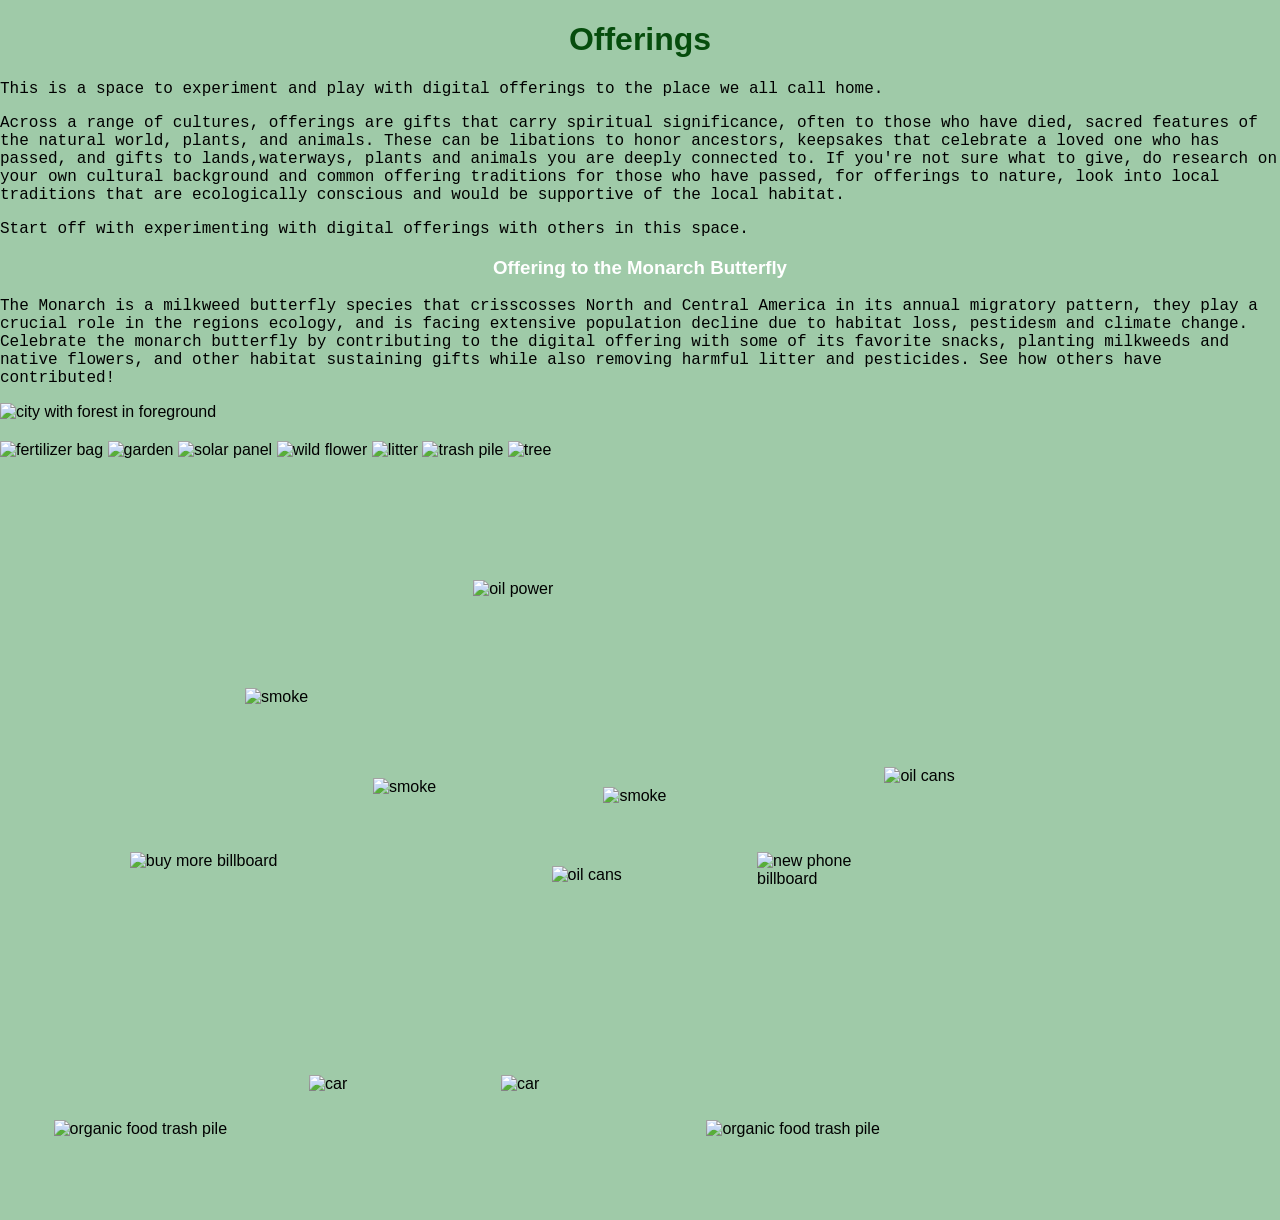
==== index.html @ 72714cf6 "Rename offerings2.html to index.html" ====
<!DOCTYPE html>
<html>
<head>
    <title>Offerings </title>
    <link rel="stylesheet" href="off2.css">
</head>
<body can-mirror>
<h1>Offerings</h1>
<p> This is a space to experiment and play with digital offerings to the place we all call home. </p>
<p>Across a range of cultures, offerings are gifts that carry spiritual significance, often to those who have died, sacred features of the natural world, plants, and animals. These can be libations to honor ancestors, keepsakes that celebrate a loved one who has passed, and gifts to lands,waterways, plants and animals you are deeply connected to. If you're not sure what to give, do research on your own cultural background and common offering traditions for those who have passed, for offerings to nature, look into local traditions that are ecologically conscious and would be supportive of the local habitat.  </p>
<p> Start off with experimenting with digital offerings with others in this space. </p>
<h3> Offering to the Monarch Butterfly</h3>
<p> The Monarch is a milkweed butterfly species that crisscosses North and Central America in its annual migratory pattern, they play a crucial role in the regions ecology, and is facing extensive population decline due to habitat loss, pestidesm and climate change. Celebrate the monarch butterfly by contributing to the digital offering with some of its favorite snacks, planting milkweeds and native flowers, and other habitat sustaining gifts while also removing harmful litter and pesticides. See how others have contributed! </p>

<div class="container">
    <img src="Offerings/background/city2.png" alt="city with forest in foreground" width="2100" height="1000" id="city">
    <img src="offerings/orgfood.png"  alt="organic food trash pile" width="150" height="100" id="trash1" class=litter can-toggle>
     <img src="offerings/orgfood.png"  alt="organic food trash pile" width="150" height="100" id="trash2" class=litter can-toggle>
    <img src="offerings/oil.png"  alt="oil cans" width="100" height="50" id="oil1" class=oil can-toggle> 
        <img src="offerings/oil.png"  alt="oil cans" width="100" height="50" id="oil3" class=oil can-toggle> 
    <img src="offerings/smoke.png" alt="smoke"  width="150" height="100" id="smoke1" class=smoke can-toggle>
    <img src="offerings/smoke.png" alt="smoke"  width="150" height="100" id="smoke2" class=smoke can-toggle>
     <img src="offerings/smoke.png" alt="smoke"  width="150" height="100" id="smoke3" can-toggle>
    <img src="offerings/oilp.png" alt="oil power" width="180" height="100" id="oil2" can-toggle>
    <img src="offerings/buymore.png" alt="buy more billboard" width="150" height="150" id="buy1" can-toggle>
     <img src="offerings/new.png" alt="new phone billboard" width="150" height="150" id="new1" can-toggle>
     <img src="offerings/car.png" alt="car" width="150" height="100" id="car1" can-toggle>
      <img src="offerings/car.png" alt="car" width="150" height="100" id="car2" can-toggle>
</div>
</div>


<img src="Offerings/fert.png" class="offerings" alt="fertilizer bag" width="180" height="120" id="fert1" can-move can-toggle>  
<img src="offerings/garden.png" class="offerings" alt="garden" width="250" height="150" id="gard1" can-move> 
<img src="offerings/solar.png" class="offerings" alt="solar panel" width="130" height="100" id="sol1" can-move can-toggle>
<img src="offerings/wildflowers.png" class="offerings" alt="wild flower" width="100" height="100" id="flo1" can-move can-toggle>
<img src="offerings/litter.png"  alt="litter" width="100" height="100" id="lit1" can-move>
<img src="offerings/trash.png"  alt="trash pile" width="150" height="100" id="trash1" class=litter can-move>
<img src="offerings/tree2.png"  alt="tree" width="250" height="200" id="tree2" can-move>



<script type="module">
  import { playhtml } from 'https://unpkg.com/playhtml';

  playhtml.init({
    cursors: {
      enabled: true,
    },
  });
</script>

 <script type="module">
    import { playhtml } from 'https://unpkg.com/playhtml';

    playhtml.init();
  </script>
</body>
</html>
---- off2.css ----
p {
  text-align: left;
  font-family: 'courier-new', monospace;
  

}
h1 {
  text-align: center; 
  color:rgb(6, 77, 13);
  font-family: 'benton-sans', sans-serif;
  size: 45px;
}
h3 {
    text-align: center;
    color:rgb(255, 255, 255);
    font-family: 'benton-sans', sans-serif;
    size: 25px;

}
.offerings {
  
  justify-content: center;
  gap: 20px;
  margin-top: 20px;
}

  
body {
  background-color: rgb(159, 202, 168);
  font-family: Arial, sans-serif;
  margin: 0;
  padding: 0;
}

  #lit1 {
    opacity: 1;
  }

  #lit1.clicked { 
    content: url('offerings/banana.png'); width: 100px, /* swaps to the banan image when clicked */}



   .litter{
    width: 200px;
  }

  .litter.clicked {
    content: url('offerings/wildflowers.png'); width: 300px; height: 200px, /* swaps to the banan image when clicked */

  }
  .smoke.clicked { 
    content: url('offerings/solar.png'); width: 200px;/* swaps to the solar panal image when clicked */
 }

 
  #smoke3.clicked { 
    content: url('offerings/solar.png'); width: 100px;/* swaps to the solar panal image when clicked */
 }

 
    #rig1.clicked {
        content: url('offerings/fish.png'); width: 200px; /* swaps to the fish image when clicked */    
    }
    
.oil.clicked {
    content: url('offerings/garden.png'); width: 230px; height:120px /* swaps to the garden image when clicked */  
}

#fert1.clicked {
    content: url('offerings/comp.png'); width: 180px; height:120px /* swaps to the compost image when clicked */  
}

#sol1.clicked {
    content: url('offerings/oil.png'); width: 100px; height:50px /* swaps to the oil image when clicked */  
}

#sol1.clicked {
    content: url('offerings/oil.png'); width: 100px; height:50px /* swaps to the oil image when clicked */  
}

#buy1.clicked {
    content: url('offerings/union.png'); width: 150px; height:150px /* swaps to the repair billboard image when clicked */ 
    
}

#new1.clicked {
    content: url('offerings/repair.png'); width: 150px; height:150px /* swaps to the union billboard image when clicked */  
}

#gard1.clicked {
    content: url('offerings/repair.png'); width: 200px; height:200px /* swaps to the union billboard image when clicked */  
}

#gard1.clicked {
    content: url('offerings/repair.png'); width: 200px; height:200px /* swaps to the union billboard image when clicked */  
}

#oil2.clicked {
    content: url('offerings/pep.png'); width: 180px; height:100px /* swaps to the garden image when clicked */  
}

#car1.clicked {
    content: url('offerings/tree1.png'); width: 250px; height:200px /* swaps to the repair billboard image when clicked */ 
    
}

#car2.clicked {
    content: url('offerings/bus.png'); width: 150px; height:100px /* swaps to the repair billboard image when clicked */ 
    
}

<style>
.container {
  position: relative;
  width: 100%;
}

/* Make the image responsive */
.container #city {
  width: 100%;
  height: auto;
}

.container #trash1 {
  position: absolute;
  top: 130%;
  left: 63%;
  transform: translate(-50%, -50%);
  -ms-transform: translate(-50%, -50%);
}

.container #trash2 {
  position: absolute;
  top: 130%;
  left: 12%;
  transform: translate(-50%, -50%);
  -ms-transform: translate(-50%, -50%);
}
.container #smoke1 {
  position: absolute;
  top: 92%;
  left: 35%;
  transform: translate(-50%, -50%);
  -ms-transform: translate(-50%, -50%);

  }

.container #rig1 {
    position: absolute;
    top: 140%;
    left: 90%;
    transform: translate(-50%, -50%);
    -ms-transform: translate(-50%, -50%);
}
.container #oil1 {
    position: absolute;
    top: 99%;
    left: 47%;
    transform: translate(-50%, -50%);
    -ms-transform: translate(-50%, -50%);
}
.container #oil3 {
    position: absolute;
     top: 88%;
    left: 73%;
    transform: translate(-50%, -50%);
    -ms-transform: translate(-50%, -50%);
}

.container #smoke2 {
    position: absolute;
     top: 93%;
    left: 53%;
    transform: translate(-50%, -50%);
    -ms-transform: translate(-50%, -50%);
}


.container #smoke3 {
    position: absolute;
    top: 82%;
    left: 25%;
    transform: translate(-50%, -50%);
    -ms-transform: translate(-50%, -50%);
}

.container #oil2 {
    position: absolute;
    top: 70%;
    left: 44%;
    transform: translate(-50%, -50%);
    -ms-transform: translate(-50%, -50%);
}

.container #buy1 {
    position: absolute;
    top: 103%;
    left: 16%;
    transform: translate(-50%, -50%);
    -ms-transform: translate(-50%, -50%);
}

.container #new1 {
    position: absolute;
    top: 103%;
    left: 65%;
    transform: translate(-50%, -50%);
    -ms-transform: translate(-50%, -50%);
}

.container #car1 {
    position: absolute;
    top: 125%;
    left: 45%;
    transform: translate(-50%, -50%);
    -ms-transform: translate(-50%, -50%);
}

.container #car2 {
    position: absolute;
    top: 125%;
    left: 30%;
    transform: translate(-50%, -50%);
    -ms-transform: translate(-50%, -50%);
}

 </style>
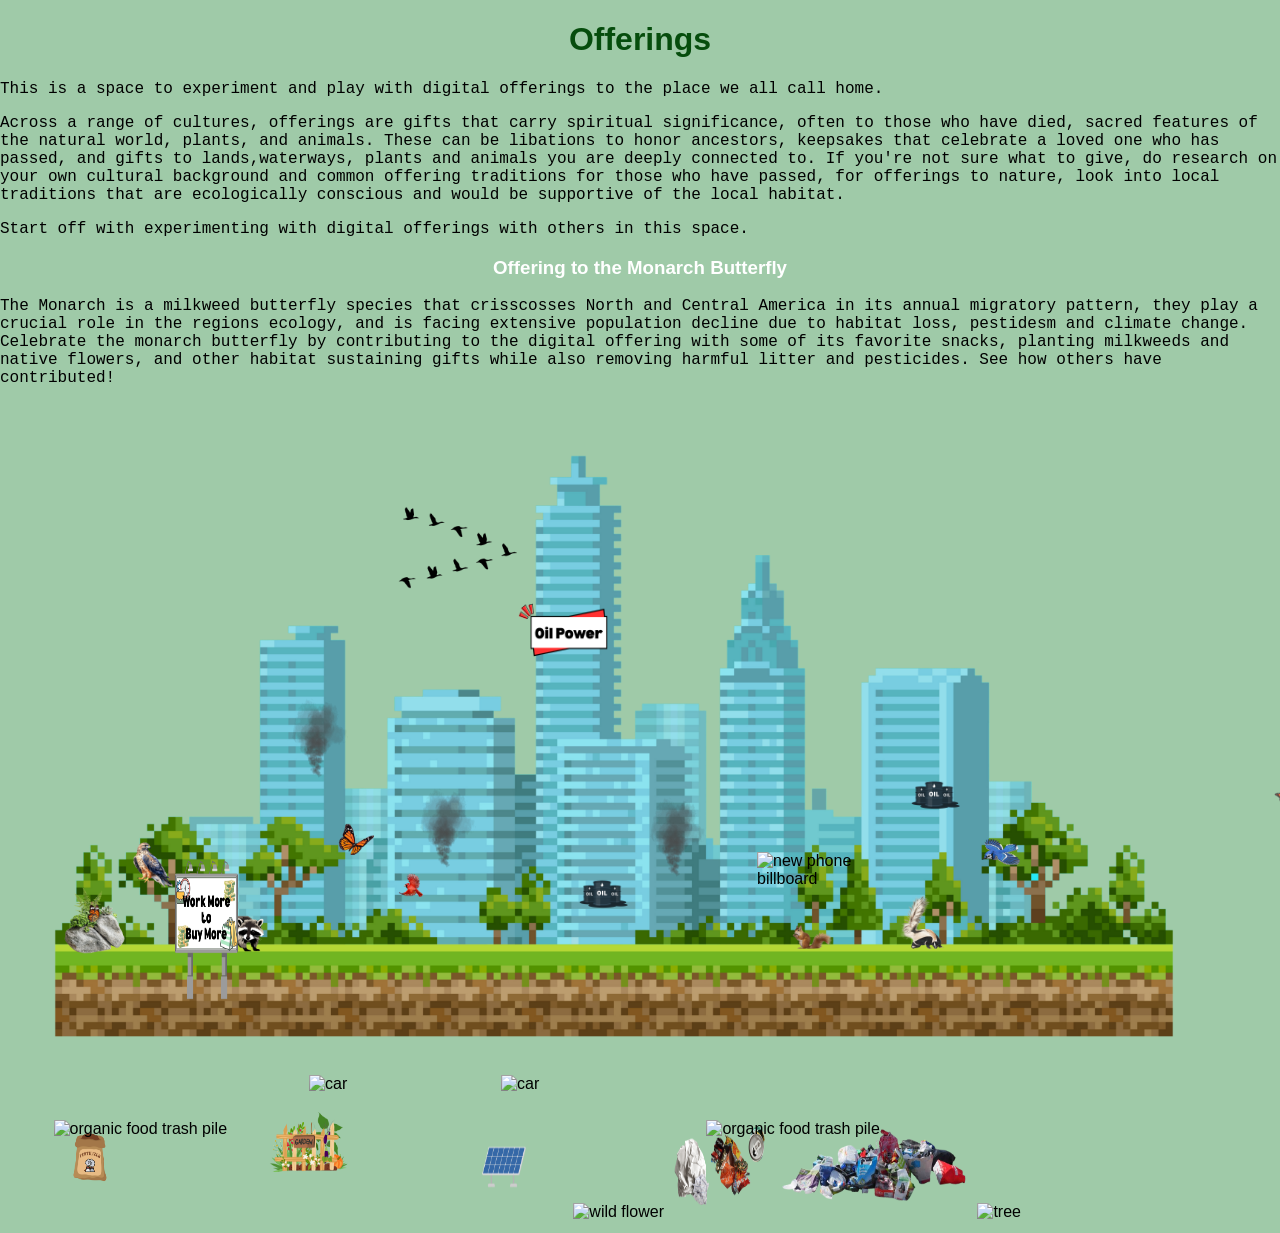
==== commit 431b0348: "Update index.html" ====
--- a/index.html
+++ b/index.html
@@ -13,30 +13,30 @@
 <p> The Monarch is a milkweed butterfly species that crisscosses North and Central America in its annual migratory pattern, they play a crucial role in the regions ecology, and is facing extensive population decline due to habitat loss, pestidesm and climate change. Celebrate the monarch butterfly by contributing to the digital offering with some of its favorite snacks, planting milkweeds and native flowers, and other habitat sustaining gifts while also removing harmful litter and pesticides. See how others have contributed! </p>
 
 <div class="container">
-    <img src="Offerings/background/city2.png" alt="city with forest in foreground" width="2100" height="1000" id="city">
-    <img src="offerings/orgfood.png"  alt="organic food trash pile" width="150" height="100" id="trash1" class=litter can-toggle>
-     <img src="offerings/orgfood.png"  alt="organic food trash pile" width="150" height="100" id="trash2" class=litter can-toggle>
-    <img src="offerings/oil.png"  alt="oil cans" width="100" height="50" id="oil1" class=oil can-toggle> 
-        <img src="offerings/oil.png"  alt="oil cans" width="100" height="50" id="oil3" class=oil can-toggle> 
-    <img src="offerings/smoke.png" alt="smoke"  width="150" height="100" id="smoke1" class=smoke can-toggle>
-    <img src="offerings/smoke.png" alt="smoke"  width="150" height="100" id="smoke2" class=smoke can-toggle>
-     <img src="offerings/smoke.png" alt="smoke"  width="150" height="100" id="smoke3" can-toggle>
-    <img src="offerings/oilp.png" alt="oil power" width="180" height="100" id="oil2" can-toggle>
-    <img src="offerings/buymore.png" alt="buy more billboard" width="150" height="150" id="buy1" can-toggle>
-     <img src="offerings/new.png" alt="new phone billboard" width="150" height="150" id="new1" can-toggle>
-     <img src="offerings/car.png" alt="car" width="150" height="100" id="car1" can-toggle>
-      <img src="offerings/car.png" alt="car" width="150" height="100" id="car2" can-toggle>
+    <img src="city2.png" alt="city with forest in foreground" width="2100" height="1000" id="city">
+    <img src="orgfood.png"  alt="organic food trash pile" width="150" height="100" id="trash1" class=litter can-toggle>
+     <img src="orgfood.png"  alt="organic food trash pile" width="150" height="100" id="trash2" class=litter can-toggle>
+    <img src="oil.png"  alt="oil cans" width="100" height="50" id="oil1" class=oil can-toggle> 
+        <img src="oil.png"  alt="oil cans" width="100" height="50" id="oil3" class=oil can-toggle> 
+    <img src="smoke.png" alt="smoke"  width="150" height="100" id="smoke1" class=smoke can-toggle>
+    <img src="smoke.png" alt="smoke"  width="150" height="100" id="smoke2" class=smoke can-toggle>
+     <img src="smoke.png" alt="smoke"  width="150" height="100" id="smoke3" can-toggle>
+    <img src="oilp.png" alt="oil power" width="180" height="100" id="oil2" can-toggle>
+    <img src="buymore.png" alt="buy more billboard" width="150" height="150" id="buy1" can-toggle>
+     <img src="new.png" alt="new phone billboard" width="150" height="150" id="new1" can-toggle>
+     <img src="car.png" alt="car" width="150" height="100" id="car1" can-toggle>
+      <img src="car.png" alt="car" width="150" height="100" id="car2" can-toggle>
 </div>
 </div>
 
 
-<img src="Offerings/fert.png" class="offerings" alt="fertilizer bag" width="180" height="120" id="fert1" can-move can-toggle>  
-<img src="offerings/garden.png" class="offerings" alt="garden" width="250" height="150" id="gard1" can-move> 
-<img src="offerings/solar.png" class="offerings" alt="solar panel" width="130" height="100" id="sol1" can-move can-toggle>
-<img src="offerings/wildflowers.png" class="offerings" alt="wild flower" width="100" height="100" id="flo1" can-move can-toggle>
-<img src="offerings/litter.png"  alt="litter" width="100" height="100" id="lit1" can-move>
-<img src="offerings/trash.png"  alt="trash pile" width="150" height="100" id="trash1" class=litter can-move>
-<img src="offerings/tree2.png"  alt="tree" width="250" height="200" id="tree2" can-move>
+<img src="fert.png" class="offerings" alt="fertilizer bag" width="180" height="120" id="fert1" can-move can-toggle>  
+<img src="garden.png" class="offerings" alt="garden" width="250" height="150" id="gard1" can-move> 
+<img src="solar.png" class="offerings" alt="solar panel" width="130" height="100" id="sol1" can-move can-toggle>
+<img src="wildflowers.png" class="offerings" alt="wild flower" width="100" height="100" id="flo1" can-move can-toggle>
+<img src="litter.png"  alt="litter" width="100" height="100" id="lit1" can-move>
+<img src="trash.png"  alt="trash pile" width="150" height="100" id="trash1" class=litter can-move>
+<img src="tree2.png"  alt="tree" width="250" height="200" id="tree2" can-move>
 
 
 
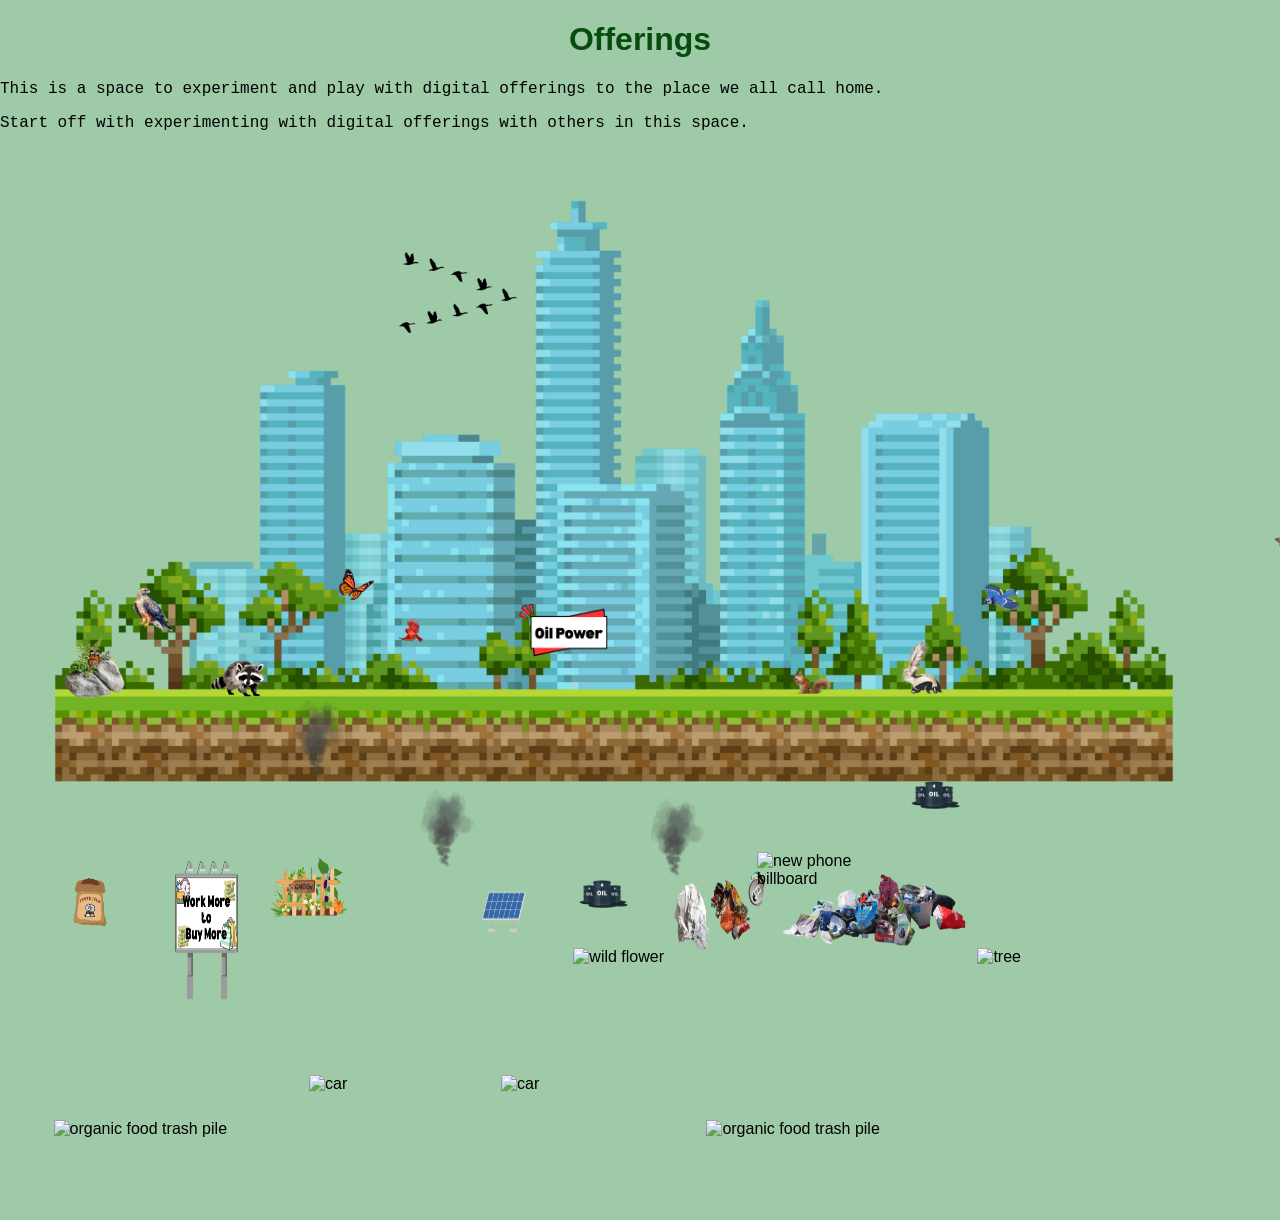
==== commit 32d2b850: "Simplify offerings description in index.html Removed detailed description of offerings and the Monar" ====
--- a/index.html
+++ b/index.html
@@ -7,10 +7,8 @@
 <body can-mirror>
 <h1>Offerings</h1>
 <p> This is a space to experiment and play with digital offerings to the place we all call home. </p>
-<p>Across a range of cultures, offerings are gifts that carry spiritual significance, often to those who have died, sacred features of the natural world, plants, and animals. These can be libations to honor ancestors, keepsakes that celebrate a loved one who has passed, and gifts to lands,waterways, plants and animals you are deeply connected to. If you're not sure what to give, do research on your own cultural background and common offering traditions for those who have passed, for offerings to nature, look into local traditions that are ecologically conscious and would be supportive of the local habitat.  </p>
+
 <p> Start off with experimenting with digital offerings with others in this space. </p>
-<h3> Offering to the Monarch Butterfly</h3>
-<p> The Monarch is a milkweed butterfly species that crisscosses North and Central America in its annual migratory pattern, they play a crucial role in the regions ecology, and is facing extensive population decline due to habitat loss, pestidesm and climate change. Celebrate the monarch butterfly by contributing to the digital offering with some of its favorite snacks, planting milkweeds and native flowers, and other habitat sustaining gifts while also removing harmful litter and pesticides. See how others have contributed! </p>
 
 <div class="container">
     <img src="city2.png" alt="city with forest in foreground" width="2100" height="1000" id="city">
--- a/off2.css
+++ b/off2.css
@@ -37,7 +37,7 @@
   }
 
   #lit1.clicked { 
-    content: url('offerings/banana.png'); width: 100px, /* swaps to the banan image when clicked */}
+    content: url('banana.png'); width: 100px, /* swaps to the banan image when clicked */}
 
 
 
@@ -46,67 +46,67 @@
   }
 
   .litter.clicked {
-    content: url('offerings/wildflowers.png'); width: 300px; height: 200px, /* swaps to the banan image when clicked */
+    content: url('wildflowers.png'); width: 300px; height: 200px, /* swaps to the banan image when clicked */
 
   }
   .smoke.clicked { 
-    content: url('offerings/solar.png'); width: 200px;/* swaps to the solar panal image when clicked */
+    content: url('solar.png'); width: 200px;/* swaps to the solar panal image when clicked */
  }
 
  
   #smoke3.clicked { 
-    content: url('offerings/solar.png'); width: 100px;/* swaps to the solar panal image when clicked */
+    content: url('solar.png'); width: 100px;/* swaps to the solar panal image when clicked */
  }
 
  
     #rig1.clicked {
-        content: url('offerings/fish.png'); width: 200px; /* swaps to the fish image when clicked */    
+        content: url('fish.png'); width: 200px; /* swaps to the fish image when clicked */    
     }
     
 .oil.clicked {
-    content: url('offerings/garden.png'); width: 230px; height:120px /* swaps to the garden image when clicked */  
+    content: url('garden.png'); width: 230px; height:120px /* swaps to the garden image when clicked */  
 }
 
 #fert1.clicked {
-    content: url('offerings/comp.png'); width: 180px; height:120px /* swaps to the compost image when clicked */  
+    content: url('comp.png'); width: 180px; height:120px /* swaps to the compost image when clicked */  
 }
 
 #sol1.clicked {
-    content: url('offerings/oil.png'); width: 100px; height:50px /* swaps to the oil image when clicked */  
+    content: url('oil.png'); width: 100px; height:50px /* swaps to the oil image when clicked */  
 }
 
 #sol1.clicked {
-    content: url('offerings/oil.png'); width: 100px; height:50px /* swaps to the oil image when clicked */  
+    content: url('oil.png'); width: 100px; height:50px /* swaps to the oil image when clicked */  
 }
 
 #buy1.clicked {
-    content: url('offerings/union.png'); width: 150px; height:150px /* swaps to the repair billboard image when clicked */ 
+    content: url('union.png'); width: 150px; height:150px /* swaps to the repair billboard image when clicked */ 
     
 }
 
 #new1.clicked {
-    content: url('offerings/repair.png'); width: 150px; height:150px /* swaps to the union billboard image when clicked */  
+    content: url('repair.png'); width: 150px; height:150px /* swaps to the union billboard image when clicked */  
 }
 
 #gard1.clicked {
-    content: url('offerings/repair.png'); width: 200px; height:200px /* swaps to the union billboard image when clicked */  
+    content: url('repair.png'); width: 200px; height:200px /* swaps to the union billboard image when clicked */  
 }
 
 #gard1.clicked {
-    content: url('offerings/repair.png'); width: 200px; height:200px /* swaps to the union billboard image when clicked */  
+    content: url('repair.png'); width: 200px; height:200px /* swaps to the union billboard image when clicked */  
 }
 
 #oil2.clicked {
-    content: url('offerings/pep.png'); width: 180px; height:100px /* swaps to the garden image when clicked */  
+    content: url('pep.png'); width: 180px; height:100px /* swaps to the garden image when clicked */  
 }
 
 #car1.clicked {
-    content: url('offerings/tree1.png'); width: 250px; height:200px /* swaps to the repair billboard image when clicked */ 
+    content: url('tree1.png'); width: 250px; height:200px /* swaps to the repair billboard image when clicked */ 
     
 }
 
 #car2.clicked {
-    content: url('offerings/bus.png'); width: 150px; height:100px /* swaps to the repair billboard image when clicked */ 
+    content: url('bus.png'); width: 150px; height:100px /* swaps to the repair billboard image when clicked */ 
     
 }
 
@@ -225,4 +225,4 @@
     -ms-transform: translate(-50%, -50%);
 }
 
- </style>+ </style>
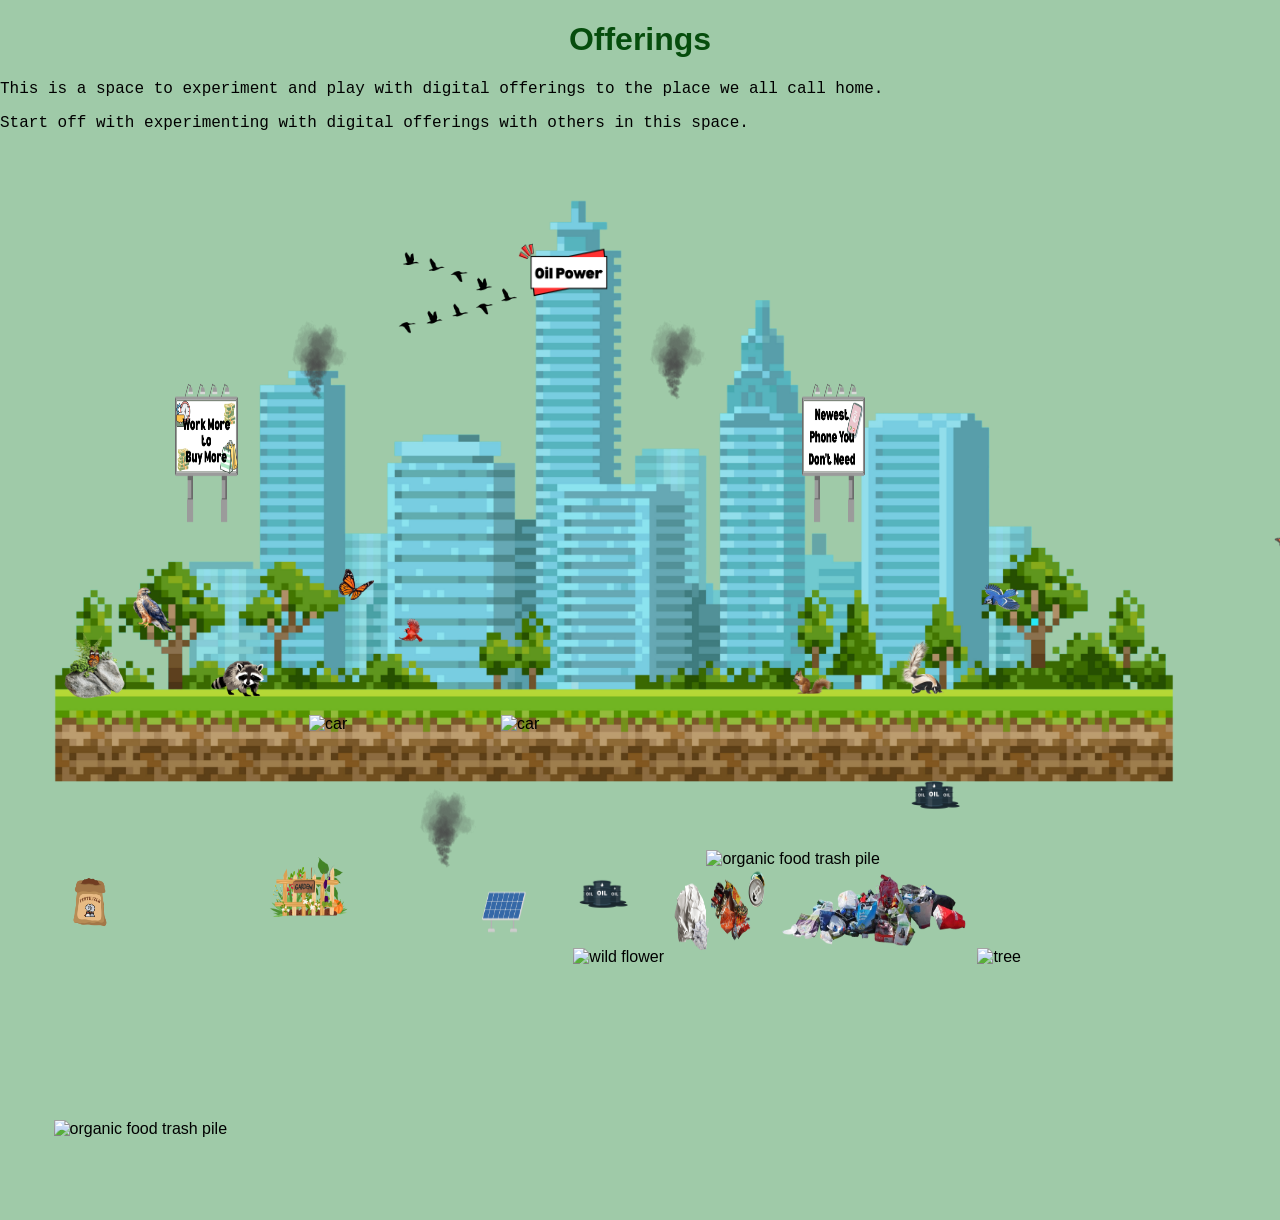
==== commit 37bc4cc0: "Update index.html" ====
--- a/index.html
+++ b/index.html
@@ -53,5 +53,10 @@
 
     playhtml.init();
   </script>
+    <script
+  type="module"
+  src="https://class.playhtml.fun/class-webring.js?embed=plugin"
+></script>
+
 </body>
 </html>
--- a/off2.css
+++ b/off2.css
@@ -124,7 +124,7 @@
 
 .container #trash1 {
   position: absolute;
-  top: 130%;
+  top: 100%;
   left: 63%;
   transform: translate(-50%, -50%);
   -ms-transform: translate(-50%, -50%);
@@ -170,7 +170,7 @@
 
 .container #smoke2 {
     position: absolute;
-     top: 93%;
+     top: 40%;
     left: 53%;
     transform: translate(-50%, -50%);
     -ms-transform: translate(-50%, -50%);
@@ -179,7 +179,7 @@
 
 .container #smoke3 {
     position: absolute;
-    top: 82%;
+    top: 40%;
     left: 25%;
     transform: translate(-50%, -50%);
     -ms-transform: translate(-50%, -50%);
@@ -187,7 +187,7 @@
 
 .container #oil2 {
     position: absolute;
-    top: 70%;
+    top: 30%;
     left: 44%;
     transform: translate(-50%, -50%);
     -ms-transform: translate(-50%, -50%);
@@ -195,7 +195,7 @@
 
 .container #buy1 {
     position: absolute;
-    top: 103%;
+    top: 50%;
     left: 16%;
     transform: translate(-50%, -50%);
     -ms-transform: translate(-50%, -50%);
@@ -203,7 +203,7 @@
 
 .container #new1 {
     position: absolute;
-    top: 103%;
+    top: 50%;
     left: 65%;
     transform: translate(-50%, -50%);
     -ms-transform: translate(-50%, -50%);
@@ -211,7 +211,7 @@
 
 .container #car1 {
     position: absolute;
-    top: 125%;
+    top: 85%;
     left: 45%;
     transform: translate(-50%, -50%);
     -ms-transform: translate(-50%, -50%);
@@ -219,7 +219,7 @@
 
 .container #car2 {
     position: absolute;
-    top: 125%;
+    top: 85%;
     left: 30%;
     transform: translate(-50%, -50%);
     -ms-transform: translate(-50%, -50%);
